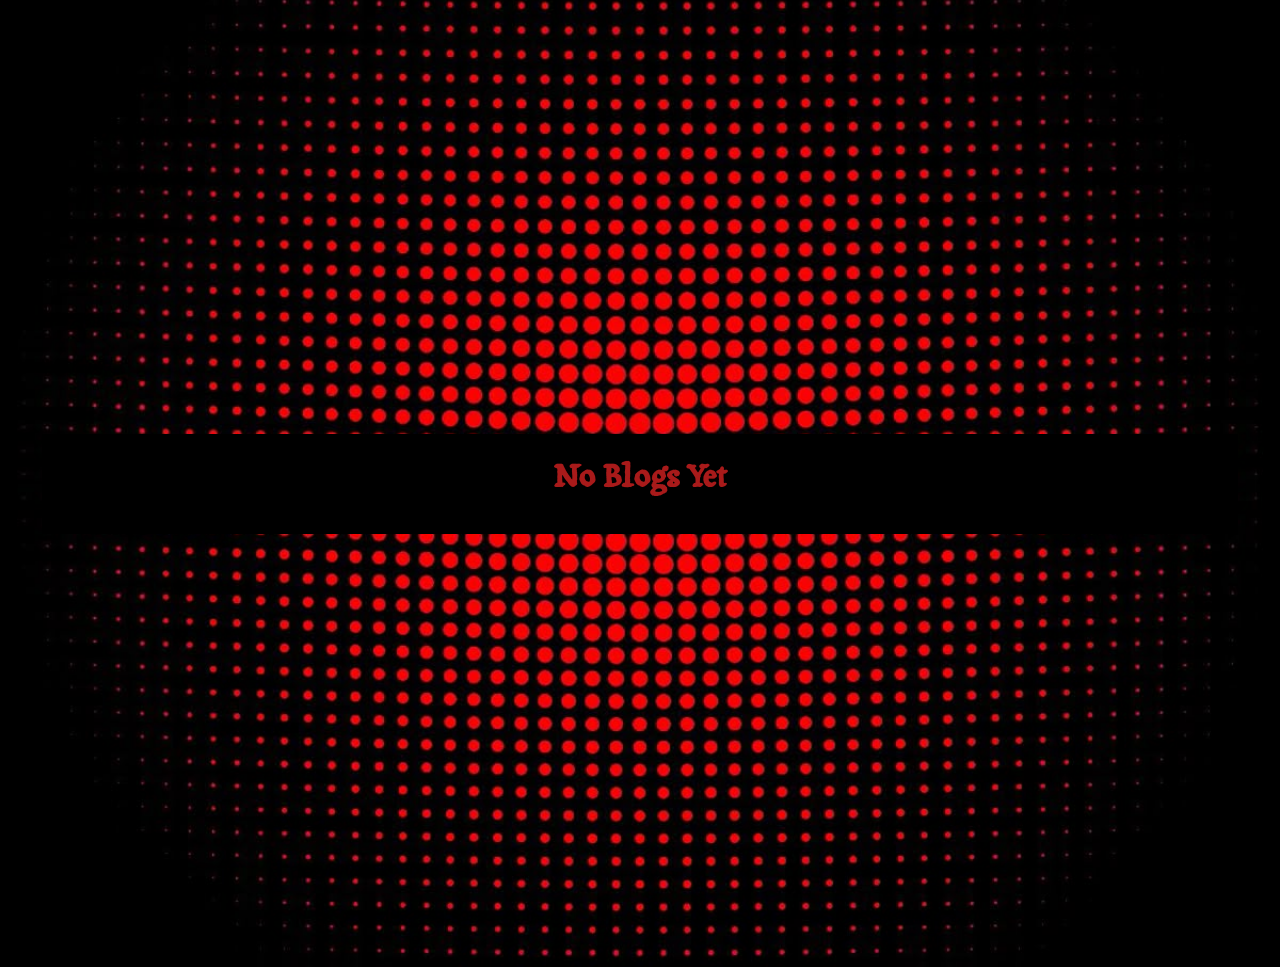
==== blog.html @ 08bcdd3b "Style(more images deleted fonts)feat(more html files and links)" ====
<!Doctype html>
<html lang="en">
<head>
   <link rel="stylesheet" href="style.css">
</head>
<body>
     <div class="grid-container-blogs">
        <div class="box" style="grid-area: box-1">
         <h1>No Blogs Yet</h1>
       </div>
     </div>
</body>
---- style.css ----
body{
    min-height: 100dvh;
    display: flex;
    align-items: center;
    justify-content: center;
    padding: 2%;
    background-image: url("images/background-2.jpg");
    background-repeat: no-repeat;
    background-position: center;
    background-size: cover;
    background-attachment: fixed;
}
a{
    text-align: center;
    display: flex;
    justify-content: center;
    font-size: 150%;
    padding-top: 10%;
    color: rgb(168, 26, 26);
    font-family: pixel;

}
h1{
    text-align: center;
    display: flex;
    justify-content: center;
    color: rgb(168, 26, 26);
    font-family: jaquard;
}
h2{
    text-align: center;
    display: flex;
    justify-content: center;
    color: rgb(168, 26, 26);
    font-family: jaquard;
}
h3{
    text-align: center;
    display: flex;
    justify-content: center;
    color: rgb(168, 26, 26);
    font-family: jaquard;
}
.box{
    background-color: rgb(0, 0, 0);
}
.grid-container-index{
    display: grid;
    grid-template-columns: 100px 100px 200px 200px 200px 100px 100px;
    grid-template-rows: 150px 100px 100px 100px 80px 80px 200px;
    gap: 1em;
    grid-auto-rows:  1fr;
    grid-template-areas:
    "box-1 box-1 box-1 box-1 box-1 box-1 box-1"

    "box-2 box-2 box-3 box-3 box-3 box-4 box-4"
    "box-2 box-2 box-3 box-3 box-3 box-4 box-4"
    "box-2 box-2 box-5 box-6 box-6 box-4 box-4"
    "box-2 box-2 box-5 box-7 box-7 box-4 box-4"
    "box-2 box-2 box-5 box-7 box-7 box-4 box-4"
    "box-8 box-8 box-9 box-9 box-9 box-10 box-10"
    "box-8 box-8 box-9 box-9 box-9 box-10 box-10";
    
}
.grid-container-movies{
    display: grid;
    grid-template-columns: 100px 100px 200px 200px 200px 100px 100px;
    grid-template-rows: 100px;
    gap: 1em;
    grid-auto-rows:  1fr;
    grid-template-areas:

    "box-1 box-1 box-1 box-1 box-1 box-1 box-1"

    "box-2 box-2 box-2 box-2 box-2 box-2 box-2"
    "box-3 box-3 box-3 box-3 box-3 box-3 box-3"
    "box-4 box-4 box-4 box-4 box-4 box-4 box-4";
}
.grid-container-series{
    display: grid;
    grid-template-columns: 100px 100px 200px 200px 200px 100px 100px;
    grid-template-rows: 100px;
    gap: 1em;
    grid-auto-rows:  1fr;
    grid-template-areas:

    "box-1 box-1 box-1 box-1 box-1 box-1 box-1"

    "box-2 box-2 box-2 box-2 box-2 box-2 box-2"
    "box-3 box-3 box-3 box-3 box-3 box-3 box-3"
    "box-4 box-4 box-4 box-4 box-4 box-4 box-4";
}
.grid-container-games{
    display: grid;
    grid-template-columns: 100px 100px 200px 200px 200px 100px 100px;
    grid-template-rows: 100px;
    gap: 1em;
    grid-auto-rows:  1fr;
    grid-template-areas:

    "box-1 box-1 box-1 box-1 box-1 box-1 box-1"

    "box-2 box-2 box-2 box-2 box-2 box-2 box-2"
    "box-3 box-3 box-3 box-3 box-3 box-3 box-3"
    "box-4 box-4 box-4 box-4 box-4 box-4 box-4";
    
}
.grid-container-webtoons{
    display: grid;
    grid-template-columns: 150px 100px 200px 200px 200px 100px 150px;
    grid-template-rows: 100px;
    gap: 1em;
    grid-auto-rows:  1fr;
    grid-template-areas:

    "box-1 box-1 box-1 box-1 box-1 box-1 box-1"

    "box-2 box-2 box-2 box-2 box-2 box-2 box-2"
    "box-3 box-3 box-3 box-3 box-3 box-3 box-3"
    "box-4 box-4 box-4 box-4 box-4 box-4 box-4";
}
.grid-container-reads{
    display: grid;
    grid-template-columns: 100px 100px 200px 200px 200px 100px 100px;
    grid-template-rows: 100px;
    gap: 1em;
    grid-auto-rows:  1fr;
    grid-template-areas:

    "box-1 box-1 box-1 box-1 box-1 box-1 box-1"

    "box-2 box-2 box-2 box-2 box-2 box-2 box-2"
    "box-3 box-3 box-3 box-3 box-3 box-3 box-3"
    "box-4 box-4 box-4 box-4 box-4 box-4 box-4";
}
.grid-container-history{
    display: grid;
    grid-template-columns: 150px 100px 200px 200px 200px 100px 150px;
    grid-template-rows: 100px;
    gap: 1em;
    grid-auto-rows:  1fr;
    grid-template-areas:

    "box-1 box-1 box-1 box-1 box-1 box-1 box-1"
}
.grid-container-blogs{
    display: grid;
    grid-template-columns: 150px 100px 200px 200px 200px 100px 150px;
    grid-template-rows: 100px;
    gap: 1em;
    grid-auto-rows:  1fr;
    grid-template-areas:

    "box-1 box-1 box-1 box-1 box-1 box-1 box-1"
}
@font-face {
    font-family: jaquard;
    src: url("Tagesschrift-Regular.ttf");
}
@font-face {
    font-family: pixel;
    src: url("SpecialElite-Regular.ttf");
}

@media(max-width: 56em){
    .grid-container-index{
        grid-template-columns: 100px 100px 200px 200px 200px 100px 100px;
        grid-template-rows: 150px 100px 100px 100px 80px 80px 200px;
        grid-template-areas:
        "box-1 box-1 box-1 box-1 box-1 box-1 box-1"

        "box-2 box-2 box-3 box-3 box-3 box-4 box-4"
        "box-2 box-2 box-3 box-3 box-3 box-4 box-4"
        "box-2 box-2 box-5 box-6 box-6 box-4 box-4"
        "box-2 box-2 box-5 box-7 box-7 box-4 box-4"
        "box-2 box-2 box-5 box-7 box-7 box-4 box-4"
        "box-8 box-8 box-9 box-9 box-9 box-10 box-10"
        "box-8 box-8 box-9 box-9 box-9 box-10 box-10";
        }
    .grid-container-movies{
        grid-template-columns: 100px 100px 200px 200px 200px 100px 100px;
        grid-template-rows: 100px;
        grid-template-areas:
        "box-1 box-1 box-1 box-1 box-1 box-1 box-1"
        "box-2 box-2 box-2 box-2 box-2 box-2 box-2"
        "box-3 box-3 box-3 box-3 box-3 box-3 box-3";
    }
    .grid-container-series{
    grid-template-columns: 100px 100px 200px 200px 200px 100px 100px;
    grid-template-rows: 100px;
    grid-template-areas:

    "box-1 box-1 box-1 box-1 box-1 box-1 box-1"

    "box-2 box-2 box-2 box-2 box-2 box-2 box-2"
    "box-3 box-3 box-3 box-3 box-3 box-3 box-3"
    "box-4 box-4 box-4 box-4 box-4 box-4 box-4";
    }
    .grid-container-games{
    grid-template-columns: 100px 100px 200px 200px 200px 100px 100px;
    grid-template-rows: 100px;
    grid-template-areas:

    "box-1 box-1 box-1 box-1 box-1 box-1 box-1"

    "box-2 box-2 box-2 box-2 box-2 box-2 box-2"
    "box-3 box-3 box-3 box-3 box-3 box-3 box-3"
    "box-4 box-4 box-4 box-4 box-4 box-4 box-4";
    }
    .grid-container-webtoons{
    grid-template-columns: 150px 100px 200px 200px 200px 100px 150px;
    grid-template-rows: 100px;
    grid-template-areas:

    "box-1 box-1 box-1 box-1 box-1 box-1 box-1"

    "box-2 box-2 box-2 box-2 box-2 box-2 box-2"
    "box-3 box-3 box-3 box-3 box-3 box-3 box-3"
    "box-4 box-4 box-4 box-4 box-4 box-4 box-4";
}
.grid-container-reads{
    grid-template-columns: 100px 100px 200px 200px 200px 100px 100px;
    grid-template-rows: 100px;
    grid-template-areas:

    "box-1 box-1 box-1 box-1 box-1 box-1 box-1"

    "box-2 box-2 box-2 box-2 box-2 box-2 box-2"
    "box-3 box-3 box-3 box-3 box-3 box-3 box-3"
    "box-4 box-4 box-4 box-4 box-4 box-4 box-4";
}
.grid-container-history{
    grid-template-columns: 150px 100px 200px 200px 200px 100px 150px;
    grid-template-rows: 100px;
    grid-template-areas:

    "box-1 box-1 box-1 box-1 box-1 box-1 box-1"
;
}
.grid-container-blogs{
    grid-template-columns: 150px 100px 200px 200px 200px 100px 150px;
    grid-template-rows: 100px;
    grid-template-areas:

    "box-1 box-1 box-1 box-1 box-1 box-1 box-1"
;
}
}
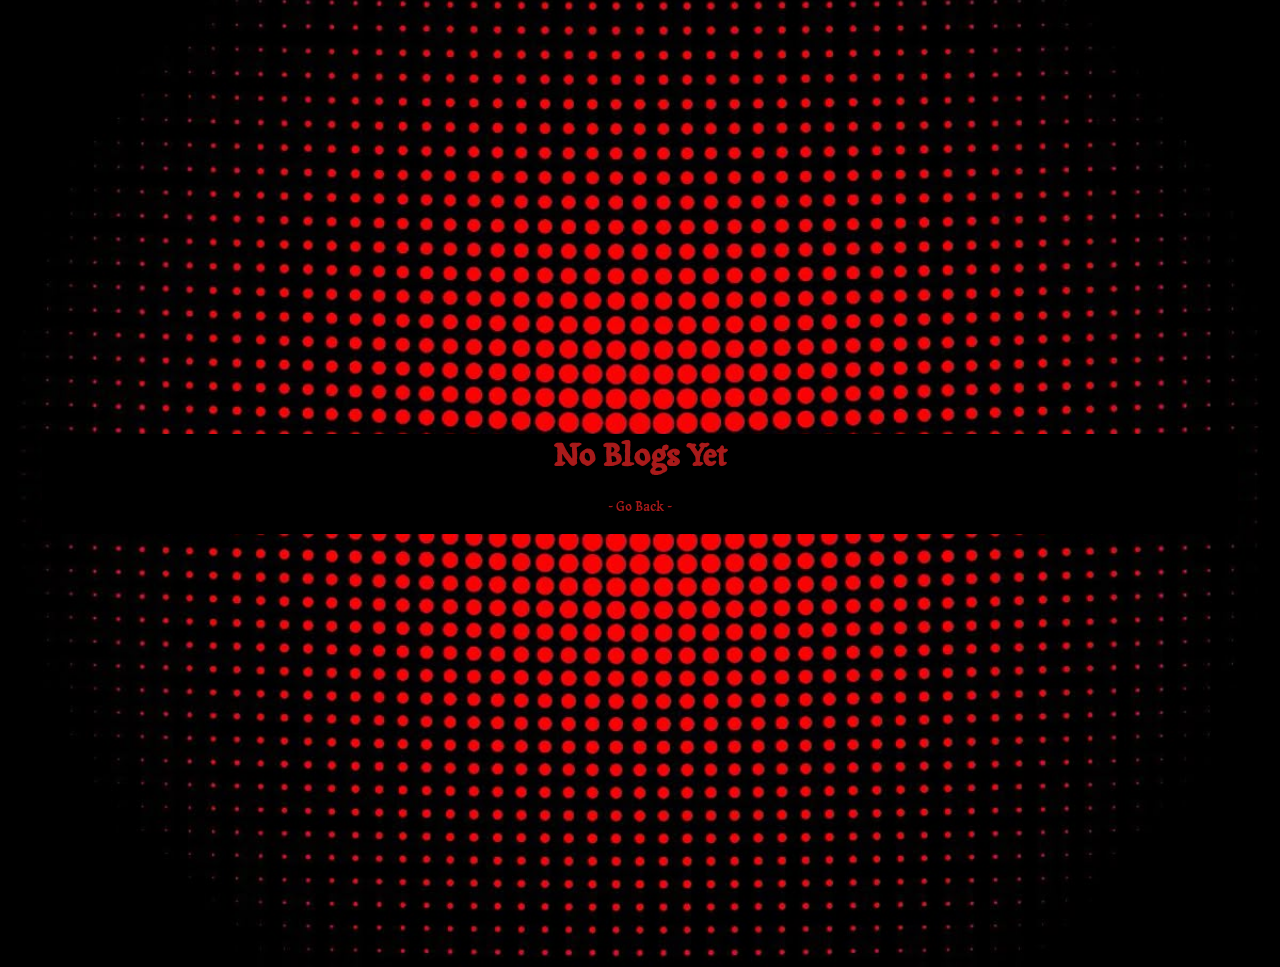
==== commit 9ee99a2f: "Feat(Back Buttons and Links Open in New Tabs)" ====
--- a/blog.html
+++ b/blog.html
@@ -7,6 +7,7 @@
      <div class="grid-container-blogs">
         <div class="box" style="grid-area: box-1">
          <h1>No Blogs Yet</h1>
+         <button onclick="history.back()">- Go Back -</button>
        </div>
      </div>
 </body>
--- a/style.css
+++ b/style.css
@@ -21,6 +21,7 @@
 
 }
 h1{
+    margin-top: 0px;
     text-align: center;
     display: flex;
     justify-content: center;
@@ -40,6 +41,19 @@
     justify-content: center;
     color: rgb(168, 26, 26);
     font-family: jaquard;
+}
+button{
+    display: block;        
+    margin-left: auto;       
+    margin-right: auto;
+    margin-top: 10px;
+    margin-bottom: 0px;
+    color: rgb(168, 26, 26);
+    font-family: jaquard;
+    background-color: rgb(0, 0, 0);
+    cursor: pointer;
+    border: 0px;
+
 }
 .box{
     background-color: rgb(0, 0, 0);
@@ -64,8 +78,8 @@
 }
 .grid-container-movies{
     display: grid;
-    grid-template-columns: 100px 100px 200px 200px 200px 100px 100px;
-    grid-template-rows: 100px;
+    grid-template-columns: 100px 100px 200px 200px 200px 100px 100px ;
+    grid-template-rows: 100px ;
     gap: 1em;
     grid-auto-rows:  1fr;
     grid-template-areas:
@@ -153,6 +167,36 @@
 
     "box-1 box-1 box-1 box-1 box-1 box-1 box-1"
 }
+
+.grid-container-projects{
+    display: grid;
+    grid-template-columns: 100px 100px 200px 200px 200px 100px 100px;
+    grid-template-rows: 100px;
+    gap: 1em;
+    grid-auto-rows:  1fr;
+    grid-template-areas:
+
+    "box-1 box-1 box-1 box-1 box-1 box-1 box-1"
+
+    "box-2 box-2 box-2 box-2 box-2 box-2 box-2"
+    "box-3 box-3 box-3 box-3 box-3 box-3 box-3"
+    "box-4 box-4 box-4 box-4 box-4 box-4 box-4";
+}
+.grid-container-hobbies{
+    display: grid;
+    grid-template-columns: 100px 100px 200px 200px 200px 100px 100px;
+    grid-template-rows: 100px;
+    gap: 1em;
+    grid-auto-rows:  1fr;
+    grid-template-areas:
+
+    "box-1 box-1 box-1 box-1 box-1 box-1 box-1"
+
+    "box-2 box-2 box-2 box-2 box-2 box-2 box-2"
+    "box-3 box-3 box-3 box-3 box-3 box-3 box-3"
+    "box-4 box-4 box-4 box-4 box-4 box-4 box-4";
+}
+
 @font-face {
     font-family: jaquard;
     src: url("Tagesschrift-Regular.ttf");
@@ -178,16 +222,20 @@
         "box-8 box-8 box-9 box-9 box-9 box-10 box-10";
         }
     .grid-container-movies{
+
         grid-template-columns: 100px 100px 200px 200px 200px 100px 100px;
         grid-template-rows: 100px;
         grid-template-areas:
+
         "box-1 box-1 box-1 box-1 box-1 box-1 box-1"
+
         "box-2 box-2 box-2 box-2 box-2 box-2 box-2"
-        "box-3 box-3 box-3 box-3 box-3 box-3 box-3";
+        "box-3 box-3 box-3 box-3 box-3 box-3 box-3"
+        "box-4 box-4 box-4 box-4 box-4 box-4 box-4";
     }
     .grid-container-series{
     grid-template-columns: 100px 100px 200px 200px 200px 100px 100px;
-    grid-template-rows: 100px;
+    grid-template-rows: px;
     grid-template-areas:
 
     "box-1 box-1 box-1 box-1 box-1 box-1 box-1"
@@ -234,15 +282,35 @@
     grid-template-rows: 100px;
     grid-template-areas:
 
-    "box-1 box-1 box-1 box-1 box-1 box-1 box-1"
-;
+    "box-1 box-1 box-1 box-1 box-1 box-1 box-1";
 }
 .grid-container-blogs{
     grid-template-columns: 150px 100px 200px 200px 200px 100px 150px;
     grid-template-rows: 100px;
     grid-template-areas:
 
-    "box-1 box-1 box-1 box-1 box-1 box-1 box-1"
-;
+    "box-1 box-1 box-1 box-1 box-1 box-1 box-1";
+}
+.grid-container-projects{
+    grid-template-columns: 100px 100px 200px 200px 200px 100px 100px;
+    grid-template-rows: 100px;
+    grid-template-areas:
+
+    "box-1 box-1 box-1 box-1 box-1 box-1 box-1"
+
+    "box-2 box-2 box-2 box-2 box-2 box-2 box-2"
+    "box-3 box-3 box-3 box-3 box-3 box-3 box-3"
+    "box-4 box-4 box-4 box-4 box-4 box-4 box-4";
+}
+.grid-container-hobbies{
+    grid-template-columns: 100px 100px 200px 200px 200px 100px 100px;
+    grid-template-rows: 100px;
+    grid-template-areas:
+
+    "box-1 box-1 box-1 box-1 box-1 box-1 box-1"
+
+    "box-2 box-2 box-2 box-2 box-2 box-2 box-2"
+    "box-3 box-3 box-3 box-3 box-3 box-3 box-3"
+    "box-4 box-4 box-4 box-4 box-4 box-4 box-4";
 }
 } 
